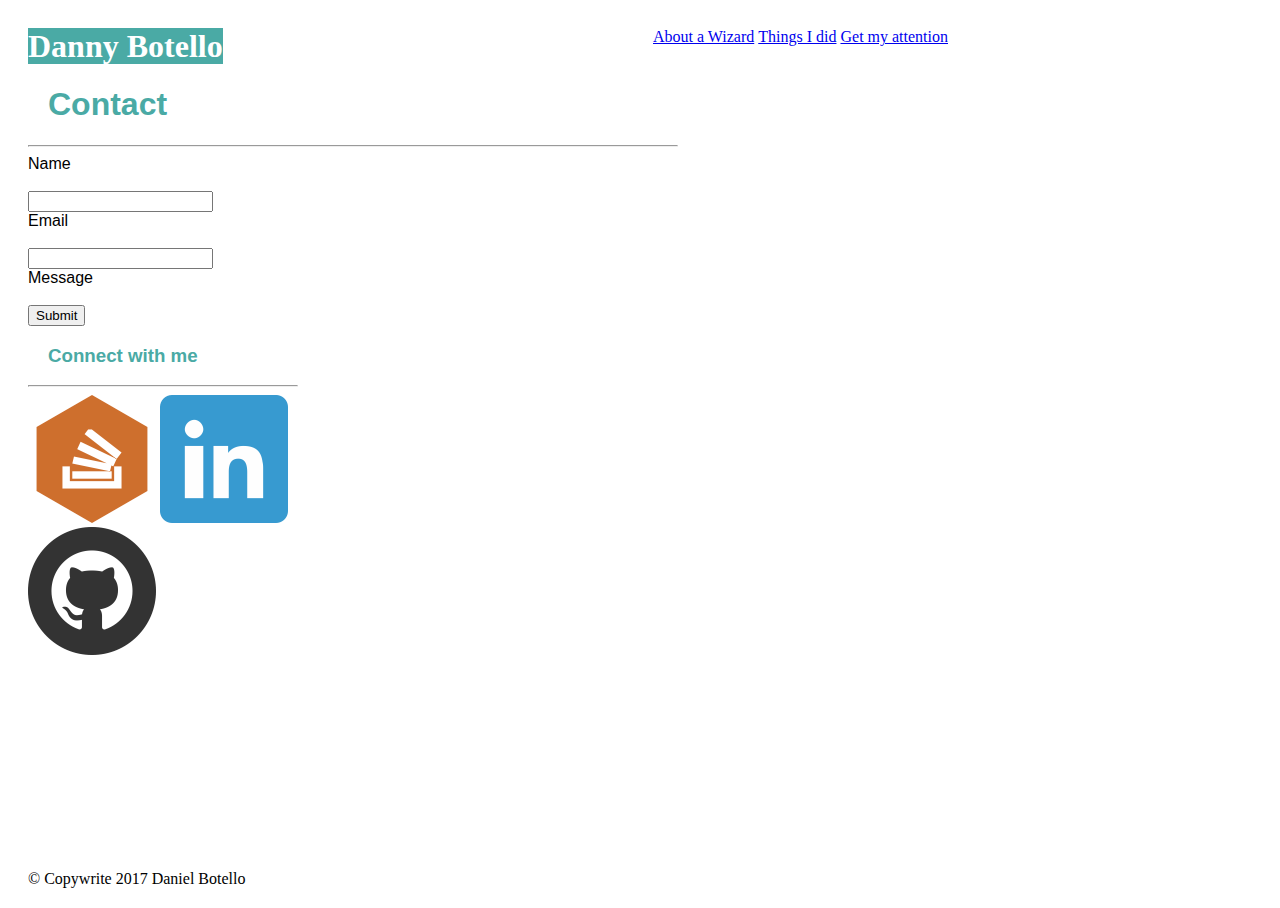
==== contact.html @ 3c094a8a "this is as far as I can get" ====
<!DOCTYPE html>
<html>
<head>
	<title>Get at me</title>
	<link rel="stylesheet" type="text/css" href="assets/css/style.css">
</head>
<body>
	<div class="content">
		<section>
			<header>
				<div class="tops">				
					<h1 class="namebox">Danny Botello
					</h1>
					<ul class="rightList">
						<li class="vertRight">
							<a href="index.html">About a Wizard</a>
						</li>
						<li class="vertRight">
							<a href="portfolio.html">Things I did</a>
						</li>
						<li class="justRight"><a href="contact.html">Get my attention</a>
						</li>
					</ul>
				</div>
			</header>
		</section>
		<section class="mainRoom">
			<div class="mainBox">
				<h1 class="sectionTitle">Contact</h1>
				<hr>
				<form>
					<div class="inHead">
						Name
					</div>
					<br>
					<input type="text" name="monicker">
					<br>
					<div class="inHead">
						Email
					</div>
					<br>
					<input type="text" name="email">
					<br>
					<div class="inHead">
						Message
					</div>
					<br>
					<input type="submit" name="message">
				</form>
			</div>			
			<div class="sideBox">
				<h3 class="sectionTitle">Connect with me</h3>
				<hr>
				<div class="floating-img">
					<a href="https://stackoverflow.com/users/8067494/mr-dannyb"><img src="assets/images/stackoverflow.png"></a>
				</div>
				<div class="floating-img">
					<a href="https://www.linkedin.com/in/danny-botello-613060144/"><img src="assets/images/linkedin.png"></a>
				</div>
				<div class="floating-img">
					<a href="https://github.com/mrdannyb"><img src="assets/images/github.png"></a>
				</div>
			</div>
		</section>
	</div>
	<section>
		<footer class="footer">© Copywrite 2017 Daniel Botello</footer>
	</section>
</body>
</html>
---- assets/css/style.css ----
html, body {
	height: 100%;
}
body {
	display: flex;
	flex-direction: column;
	min-height: 100vh;
	width: 960px;
}
.content {
	flex: 1;
	padding: 20px;
}
.footer {
	flex-shrink: 0;
	padding: 20px;
}
.tops {
	display: inline;
	height: 150px;
	width: 100%;
}
.namebox {
	display: inline;
	color: white;
	background-color: #4aaaa5;
	float: inline;
	height: 95px;
	width: 200px;	
}
.rightList {
	float: right;
	list-style-type: none;
	padding: 0;
	margin: 0;
}
header {
	background-color: #ffffff;
	border-bottom-style: medium #cccccc;
	border-color: #cccccc;
	font-family:'Georgia', Times, "Times New Roman", serif;
}
li {
	display: inline;
	color: #777777;
}
#DCG {
	float: left;
}
.mainRoom {
	background-image: url("assets/images/hip-square.png"); /*why isn't this working?*/
	font-family: 'Arial', 'Helvetica Neue', Helvetica, sans-serif;
	display: inline;
}
.mainBox {
	border-style: solid #dddddd;
	background-color: #ffffff;
	width: 650px;
	/*get this to stick to size*/
}
.left {
	float: left;
}
.vertRight {
	border-right: thick #cccccc;
}
.sideBox {
	width: 270px; /*need this to stick to size*/
	border-style: solid #dddddd;
}
.sectionTitle {
	color: #4aaaa5;
	padding-left: 20px;
}
.floating-img-main {
	display: inline-block;
}
.floating-img {
	display: inline;
	height: 70px;
	width: 70px;
	/*get image to fit this width*/
}
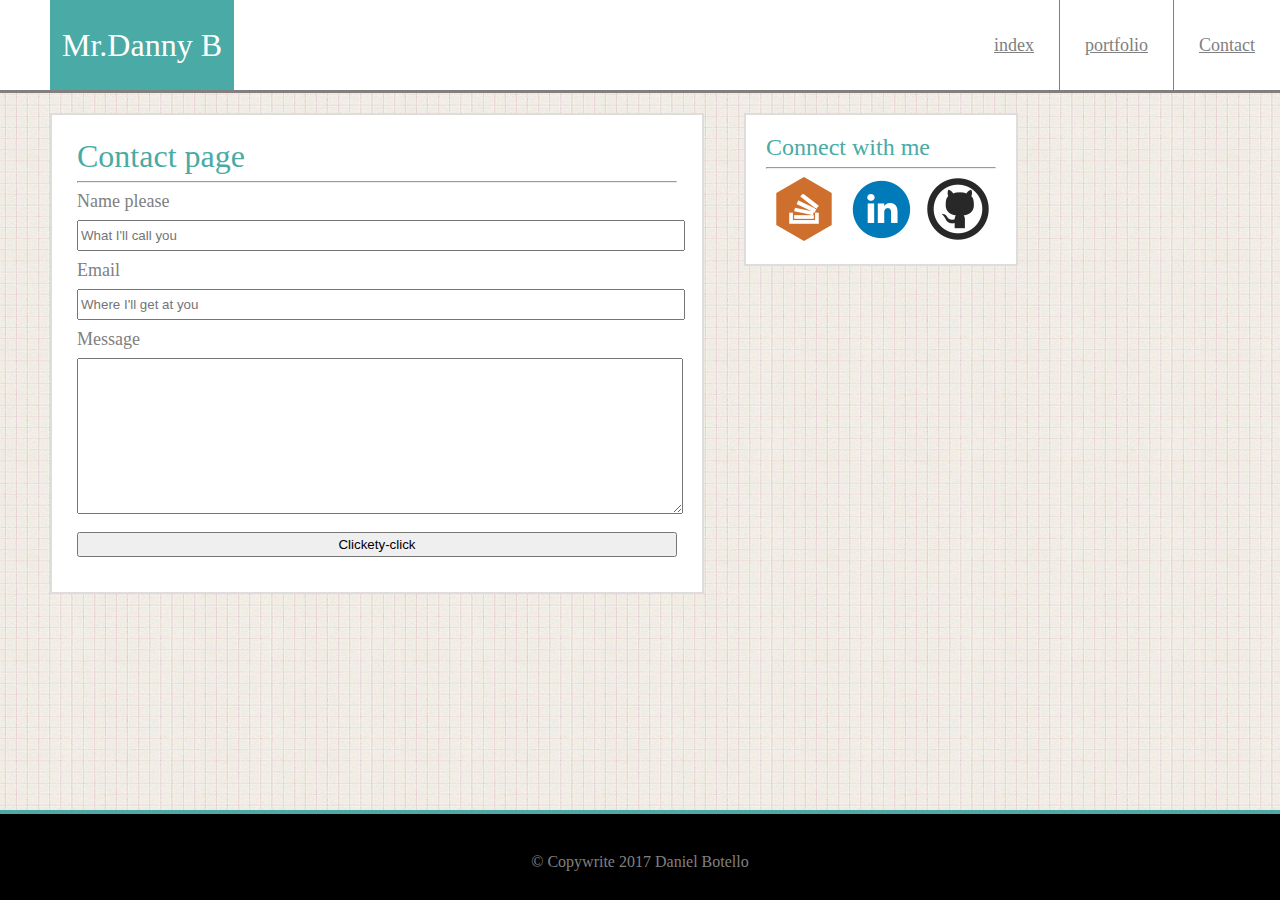
==== commit 33a2b6b3: "website and components" ====
--- a/contact.html
+++ b/contact.html
@@ -2,69 +2,52 @@
 <html>
 <head>
 	<title>Get at me</title>
+	<link rel="stylesheet" type="text/css" href="assets/css/reset.css">
 	<link rel="stylesheet" type="text/css" href="assets/css/style.css">
 </head>
 <body>
-	<div class="content">
-		<section>
-			<header>
-				<div class="tops">				
-					<h1 class="namebox">Danny Botello
-					</h1>
-					<ul class="rightList">
-						<li class="vertRight">
-							<a href="index.html">About a Wizard</a>
-						</li>
-						<li class="vertRight">
-							<a href="portfolio.html">Things I did</a>
-						</li>
-						<li class="justRight"><a href="contact.html">Get my attention</a>
-						</li>
-					</ul>
-				</div>
-			</header>
+	<div class="page-wrap">
+		<header>
+			<div id="nametag">
+				<h1>Mr.Danny B</h1>
+			</div>	
+			<a href="contact.html" class="head-link-right">Contact</a>
+			<a href="portfolio.html" class="link-border-right">portfolio</a>
+			<a href="index.html" class="link-border-right">index</a>
+		</header>
+		<section class="main-box">
+			<h1 class="title-left">Contact page</h1>
+			<hr>
+			<form>
+				<label for="name">Name please</label>
+				<br>
+				<input type="text" name="name" placeholder="What I'll call you">
+				<br>
+
+				<label for="email">Email</label>
+				<br>
+				<input type="text" name="email" placeholder="Where I'll get at you">
+				<br>
+
+				<label for="writing">Message</label>
+				<br>
+				<textarea name="writing"></textarea>
+				<br>
+				<input type="submit" name="submit" value="Clickety-click">
+			</form>				
 		</section>
-		<section class="mainRoom">
-			<div class="mainBox">
-				<h1 class="sectionTitle">Contact</h1>
-				<hr>
-				<form>
-					<div class="inHead">
-						Name
-					</div>
-					<br>
-					<input type="text" name="monicker">
-					<br>
-					<div class="inHead">
-						Email
-					</div>
-					<br>
-					<input type="text" name="email">
-					<br>
-					<div class="inHead">
-						Message
-					</div>
-					<br>
-					<input type="submit" name="message">
-				</form>
-			</div>			
-			<div class="sideBox">
-				<h3 class="sectionTitle">Connect with me</h3>
-				<hr>
-				<div class="floating-img">
-					<a href="https://stackoverflow.com/users/8067494/mr-dannyb"><img src="assets/images/stackoverflow.png"></a>
-				</div>
-				<div class="floating-img">
-					<a href="https://www.linkedin.com/in/danny-botello-613060144/"><img src="assets/images/linkedin.png"></a>
-				</div>
-				<div class="floating-img">
-					<a href="https://github.com/mrdannyb"><img src="assets/images/github.png"></a>
-				</div>
+		<aside class="side-box">
+			<h3 class="title-left">Connect with me</h3>
+			<hr>
+			<div class="floating-box">
+				<a href="https://stackoverflow.com/users/8067494/mr-dannyb"><img src="assets/images/stackoverflow.png" alt="Check my stackoverflow profile"></a>
+				<a href="https://www.linkedin.com/in/danny-botello-613060144/"><img src="assets/images/linkedin.png" alt="Check my linkedin profile"></a>
+				<a href="https://github.com/mrdannyb"><img src="assets/images/github.png" alt="Check my github profile"></a>
 			</div>
-		</section>
+		</aside>
 	</div>
-	<section>
-		<footer class="footer">© Copywrite 2017 Daniel Botello</footer>
-	</section>
+	<footer class="site-footer">
+		© Copywrite 2017 Daniel Botello
+	</footer>
 </body>
 </html>--- a/assets/css/style.css
+++ b/assets/css/style.css
@@ -1,83 +1,145 @@
 html, body {
 	height: 100%;
 }
+
 body {
-	display: flex;
-	flex-direction: column;
-	min-height: 100vh;
-	width: 960px;
+	background: url(../images/hip-square.png);
+	position: relative;
+	box-sizing: border-box;	
 }
-.content {
-	flex: 1;
-	padding: 20px;
+
+header {
+	padding: 0;
+	margin: 0;
+	color: #333;
+	height: 90px;
+	border-bottom: 3px solid grey;
+	background-color: #ffffff;
+	font-family:'Georgia', Times, "Times New Roman", serif;
 }
-.footer {
-	flex-shrink: 0;
-	padding: 20px;
+
+h1 {
+	font-size: 32px;
 }
-.tops {
-	display: inline;
+
+h2 { 
+   position: absolute; 
+   top: 115px;
+}
+
+h2 span { 
+   color: white; 
+   font-size: 20px; 
+   background: rgb(74, 170, 165);
+   padding: 10px; 
+   width: 100%;
+}
+
+h3 {
+	font-size: 24px;
+}
+
+label {
+	font-size: 18px; 
+}
+
+input {
+	margin: 10px 0 10px 0;
+	height: 25px;
+	width: 100%;
+}
+
+textarea {
 	height: 150px;
 	width: 100%;
+	margin: 10px 30px 5px 0;
 }
-.namebox {
-	display: inline;
+
+#nametag {
+	float: left;
 	color: white;
-	background-color: #4aaaa5;
-	float: inline;
-	height: 95px;
-	width: 200px;	
+	background: #4aaaa5;
+	height: 65.5px;
+	padding: 12px;
+	margin: 0 0 0 50px;
+	display: flex;
+	align-items: center;
 }
-.rightList {
+
+.link-border-right {
+	border-right: 1px solid grey;
+}
+
+.head-link-right, .link-border-right {
 	float: right;
-	list-style-type: none;
-	padding: 0;
-	margin: 0;
+	padding: 25px;
+	color: grey;
+	background: white;
+	font-size: 18px;
+	height: 39.5px;
+	display: flex;
+	align-items: center;
 }
-header {
-	background-color: #ffffff;
-	border-bottom-style: medium #cccccc;
-	border-color: #cccccc;
-	font-family:'Georgia', Times, "Times New Roman", serif;
+
+.main-box {
+	float: left;
+	width: 600px;
+	border: 2px solid #dddddd;
+	color: grey;
+	background: white;
+	padding: 25px;
+	margin: 20px 20px 20px 50px;
+	font-size: 18px;
 }
-li {
-	display: inline;
-	color: #777777;
+
+.title-left {
+	color: #4aaaa5;
 }
+
+.side-box {
+	float: left;
+	width: 230px;
+	border: 2px solid #dddddd;
+	color: grey;
+	background: white;
+	padding: 20px;
+	margin: 20px;
+}
+
+.floating-box {
+	display: flex;
+	justify-content: space-around;
+}
+
 #DCG {
 	float: left;
+	margin: 0 8px 8px 0;
 }
-.mainRoom {
-	background-image: url("assets/images/hip-square.png"); /*why isn't this working?*/
-	font-family: 'Arial', 'Helvetica Neue', Helvetica, sans-serif;
-	display: inline;
-}
-.mainBox {
-	border-style: solid #dddddd;
-	background-color: #ffffff;
-	width: 650px;
-	/*get this to stick to size*/
-}
-.left {
-	float: left;
-}
-.vertRight {
-	border-right: thick #cccccc;
-}
-.sideBox {
-	width: 270px; /*need this to stick to size*/
-	border-style: solid #dddddd;
-}
-.sectionTitle {
-	color: #4aaaa5;
-	padding-left: 20px;
-}
-.floating-img-main {
+
+.port-pic {
+	position: relative;
+	margin: 35px 35px 35px 45px;
+	height: 155px;
+	width: 200px;
 	display: inline-block;
 }
-.floating-img {
-	display: inline;
-	height: 70px;
-	width: 70px;
-	/*get image to fit this width*/
-}+
+.page-wrap {
+ 	min-height: 100%;
+	margin-bottom: -90px; 
+}
+.page-wrap:after {
+  content: "";
+  display: block;
+  height: 90px; 
+}
+
+.site-footer {
+	height: 46px;
+	padding-top: 40px;
+	text-align: center;
+	color: grey;
+	background: black;
+	border-top: 4px solid #4aaaa5;
+}
+
